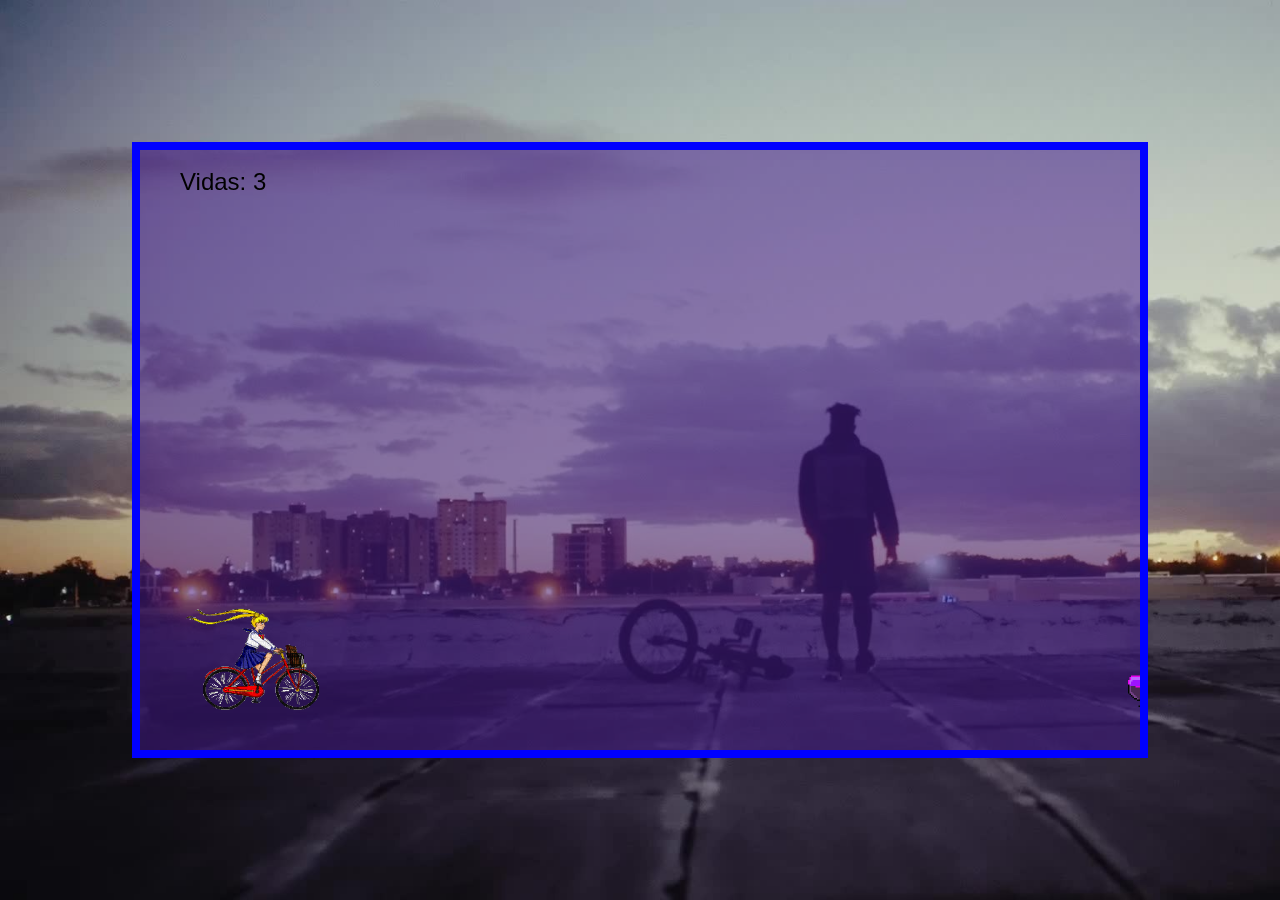
==== game.html @ f4d7eeae "Primer commit" ====
<!DOCTYPE html>
<html lang="en">
<head>
    <meta charset="UTF-8">
    <meta http-equiv="X-UA-Compatible" content="IE=edge">
    <meta name="viewport" content="width=device-width, initial-scale=1.0">
    <title>Pizza Delivery</title>
    <link rel="icon" href="./img/icon.png">
    <link rel="stylesheet" href="./styles/game.css">
</head>
<body>
    <div class="fondoGame">
    <!-- Canvas -->
        <canvas width="1000" height="600" id="canvas"></canvas>
        <script src="./scrips/game.js"></script>
    </div>

</body>
</html>
---- styles/game.css ----
*{
    box-sizing: border-box;
    margin: 0;
    padding: 0;
}
canvas{
    border: 8px solid blue;
    background-color: rgba(68, 25, 144, 0.494);
}

.fondoGame{
    width: 100vw;
    height: 100vh;
    background-image: url("../img/fondo.jfif");
    background-repeat: no-repeat;
    background-size: cover;
    display: flex;
    align-items: center;
    justify-content: center;

}
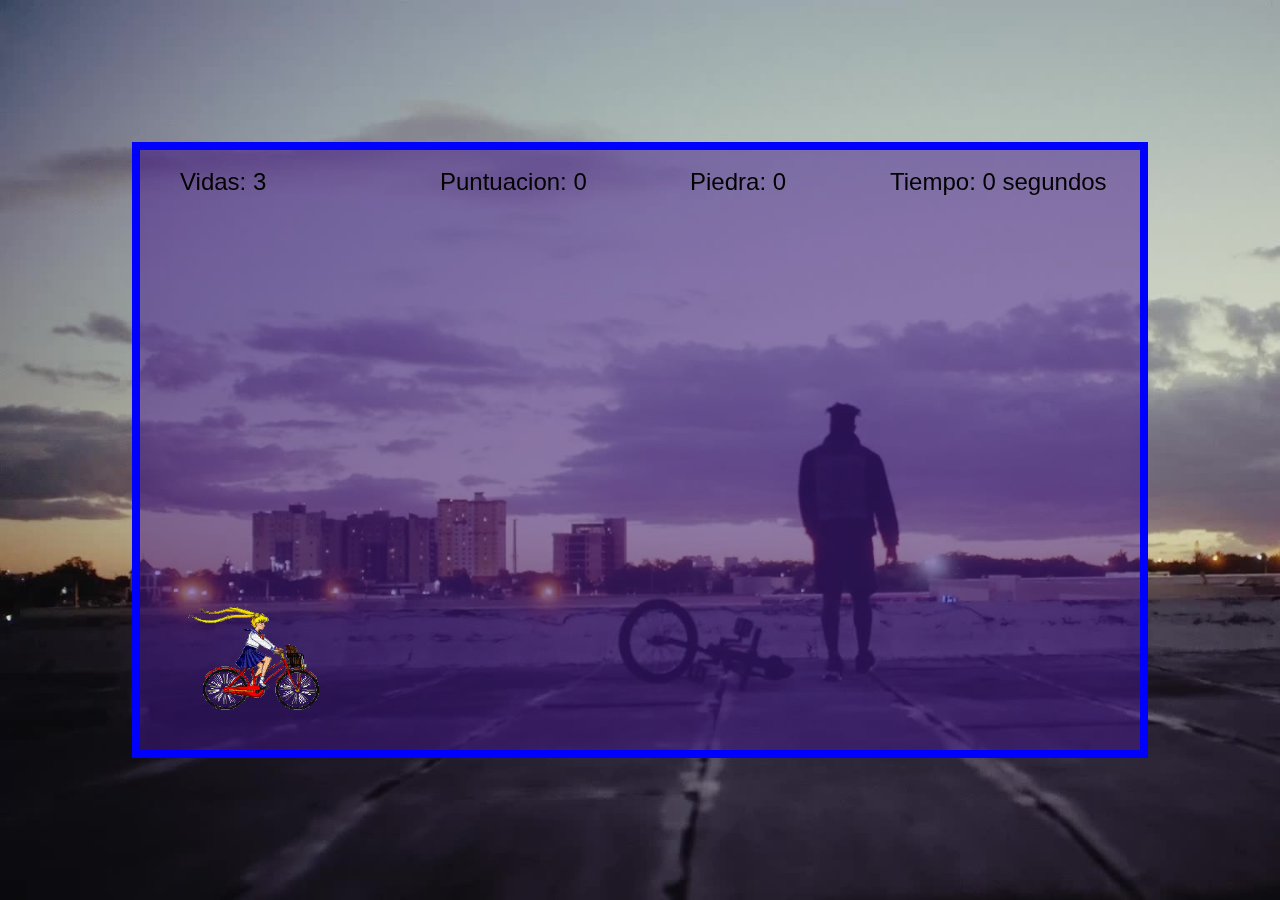
==== commit 9af31478: "funciona todo pero sin fondo}" ====
--- a/game.html
+++ b/game.html
@@ -9,7 +9,9 @@
     <link rel="stylesheet" href="./styles/game.css">
 </head>
 <body>
+    <!-- <audio controls autoplay loop src="./sounds/bike.mp3">audio</audio> -->
     <div class="fondoGame">
+
     <!-- Canvas -->
         <canvas width="1000" height="600" id="canvas"></canvas>
         <script src="./scrips/game.js"></script>
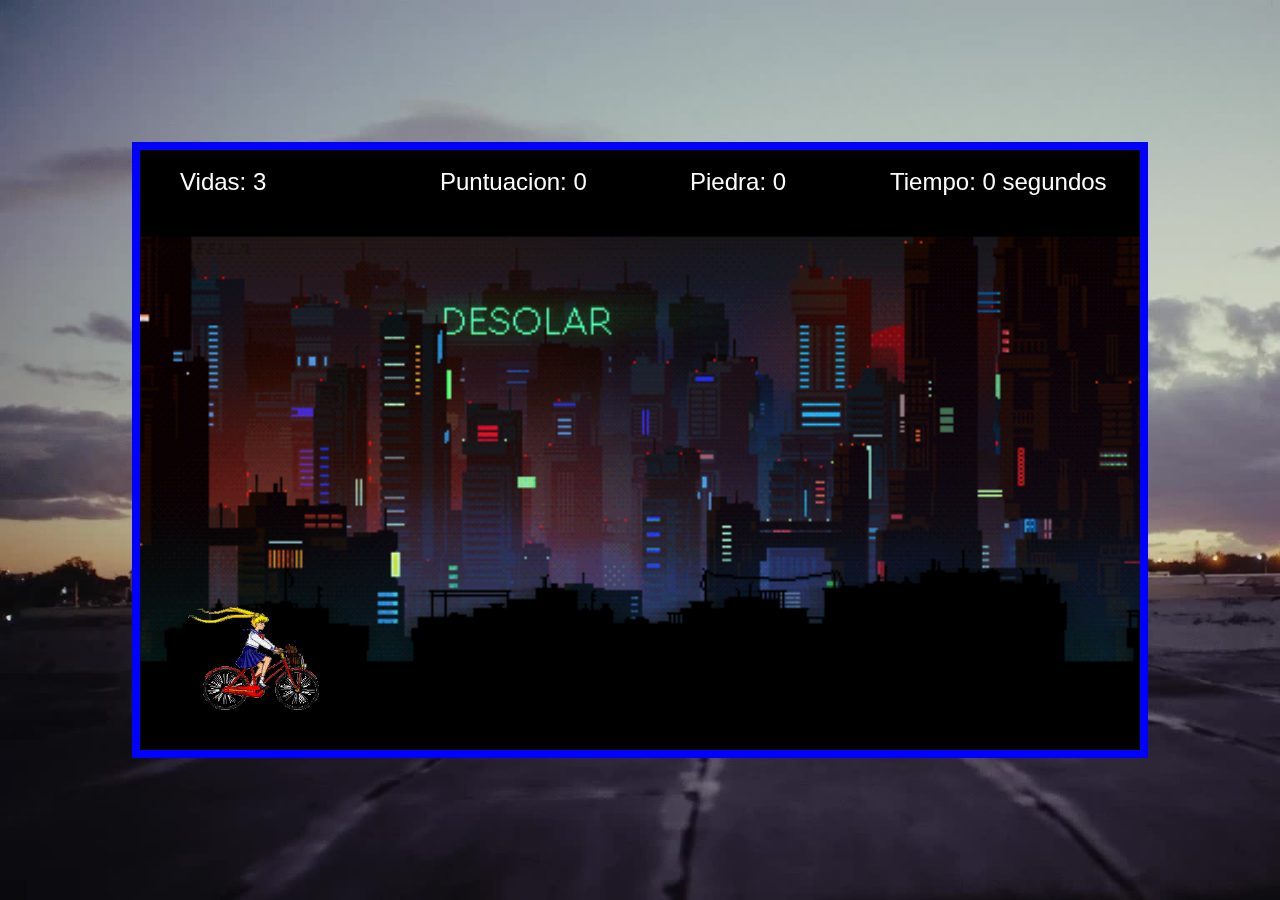
==== commit 204333e5: "hasta modulos de ganar  perder" ====
--- a/game.html
+++ b/game.html
@@ -9,13 +9,20 @@
     <link rel="stylesheet" href="./styles/game.css">
 </head>
 <body>
-    <!-- <audio controls autoplay loop src="./sounds/bike.mp3">audio</audio> -->
+    <!-- <audio controls autoplay loop src="./sounds/1.mp3">audio</audio> -->
     <div class="fondoGame">
 
     <!-- Canvas -->
         <canvas width="1000" height="600" id="canvas"></canvas>
-        <script src="./scrips/game.js"></script>
+       
     </div>
-
+    <!-- modal -->
+    <div class="gameOver noShow1" id="gameOver">
+        <!-- contenido del modal -->
+        <div class="modal-content">
+            <button onclick="iniciarJuego()">Reiniciar</button>
+        </div>
+    </div>
+    <script src="./scrips/game.js"></script>
 </body>
 </html>--- a/styles/game.css
+++ b/styles/game.css
@@ -5,7 +5,11 @@
 }
 canvas{
     border: 8px solid blue;
-    background-color: rgba(68, 25, 144, 0.494);
+    background-image: url("../img/background/1.gif");
+    background-size: cover;
+    background-repeat: no-repeat;
+    position: relative;
+
 }
 
 .fondoGame{
@@ -18,4 +22,35 @@
     align-items: center;
     justify-content: center;
 
+}
+
+.gameOver{
+    width: 100%;
+    background: rgba(0, 0, 0, 0.7);
+    padding: 50px;
+    height: 100vh;
+    position: absolute;
+    z-index: 99;
+    top: 0;
+    left: 0;
+    color: white;
+    display: flex;
+    justify-content: center;
+    align-items: center;
+
+}
+
+button {
+    padding: 25px 50px;
+    background: transparent;
+    border: none;
+    border: 1px solid white;
+    border-radius: 15px;
+    color: white;
+    font-size: 36px;
+    cursor:pointer
+}
+
+.noShow1{
+    display: none;
 }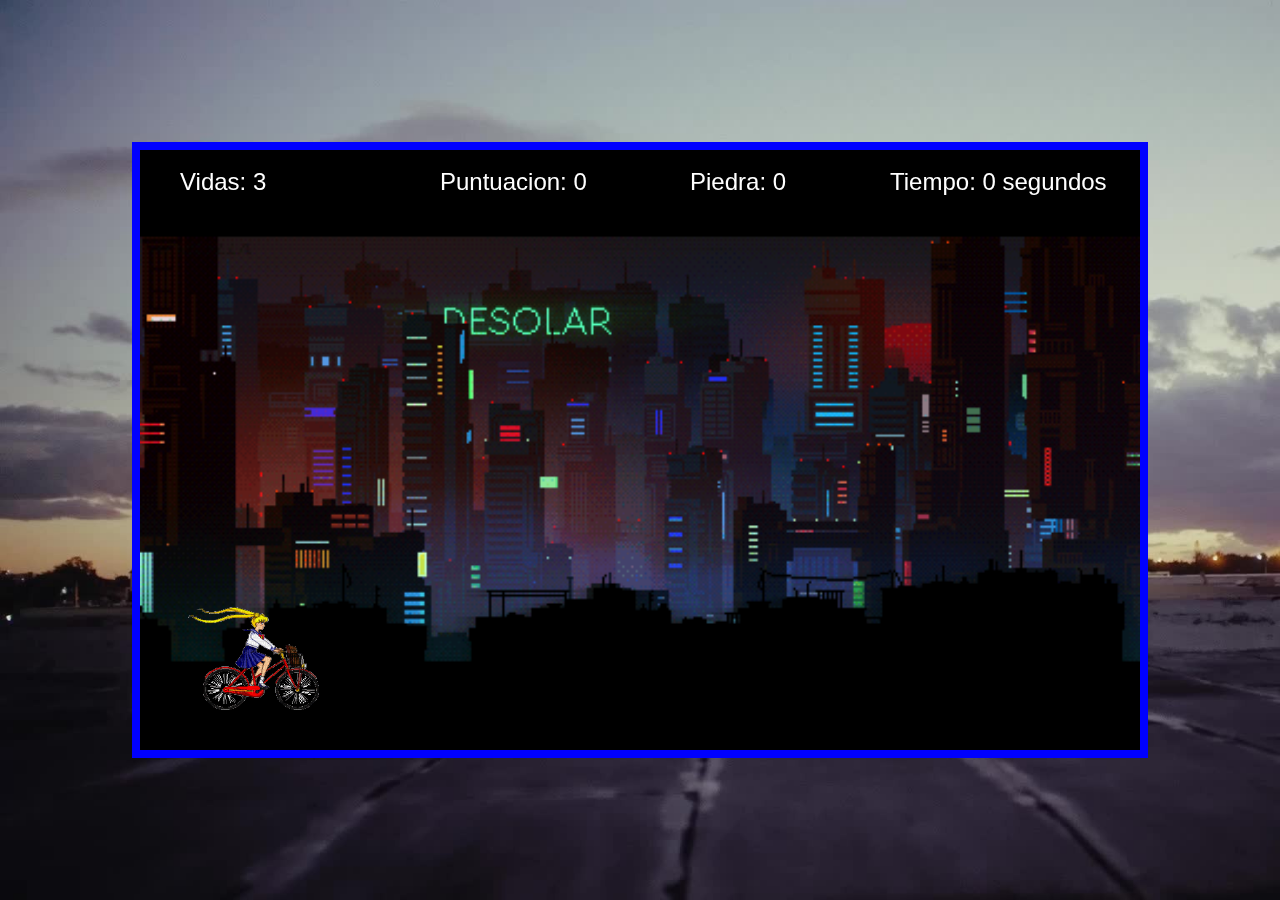
==== commit b286aeeb: "modal ganar y perder" ====
--- a/game.html
+++ b/game.html
@@ -14,15 +14,30 @@
 
     <!-- Canvas -->
         <canvas width="1000" height="600" id="canvas"></canvas>
-       
-    </div>
-    <!-- modal -->
-    <div class="gameOver noShow1" id="gameOver">
+    
+        <!-- modal Game Over-->
+    <div class="gameOver noShow" id="gameOver">
         <!-- contenido del modal -->
         <div class="modal-content">
-            <button onclick="iniciarJuego()">Reiniciar</button>
-        </div>
+            <img class="center" src="./img/gameOver/GAMEOVER.gif" class="columna">
+            <button onclick="iniciarJuego()" class="columna-doble">Reiniciar</button>
+            <button onclick="window.location.href='index.html';" class="columna-doble">.:Menu:.</button>
+        </div>    
     </div>
+
+    <!-- modal Win-->
+    <div class="gameOver noShow" id="win">
+        <!-- contenido del modal -->
+        <div class="modal-content">
+            <img src="./img/win/you-win.gif" class="columna">
+            <button onclick="iniciarJuego()" class="columna-doble">Reiniciar</button>
+            <button onclick="window.location.href='index.html';" class="columna-doble">.:Menu:.</button>
+        </div>    
+    </div>
+
+    </div>
+    
+
     <script src="./scrips/game.js"></script>
 </body>
 </html>--- a/styles/game.css
+++ b/styles/game.css
@@ -1,7 +1,9 @@
+@import url('https://fonts.googleapis.com/css2?family=Press+Start+2P&display=swap');
 *{
     box-sizing: border-box;
     margin: 0;
     padding: 0;
+    font-family: 'Press Start 2P', cursive;
 }
 canvas{
     border: 8px solid blue;
@@ -25,10 +27,12 @@
 }
 
 .gameOver{
-    width: 100%;
+    width: 54%;
+    margin-left: 23%;
+    margin-top: 8%;
     background: rgba(0, 0, 0, 0.7);
     padding: 50px;
-    height: 100vh;
+    height: 67vh;
     position: absolute;
     z-index: 99;
     top: 0;
@@ -44,13 +48,33 @@
     padding: 25px 50px;
     background: transparent;
     border: none;
+    margin: 30px;
     border: 1px solid white;
-    border-radius: 15px;
+    border-radius: 90px;
     color: white;
-    font-size: 36px;
+    font-size: 30px;
     cursor:pointer
 }
 
-.noShow1{
+.noShow{
     display: none;
-}+}
+
+.columna{
+    display: flex;
+    flex-direction: column;
+    justify-content: center;
+}
+
+.columna-doble{
+    display: flex;
+    flex-direction: row;
+    justify-content: center;
+    align-items: center;
+}
+
+.center{
+    display: flex;
+    justify-content: center;
+    align-items: center;
+}
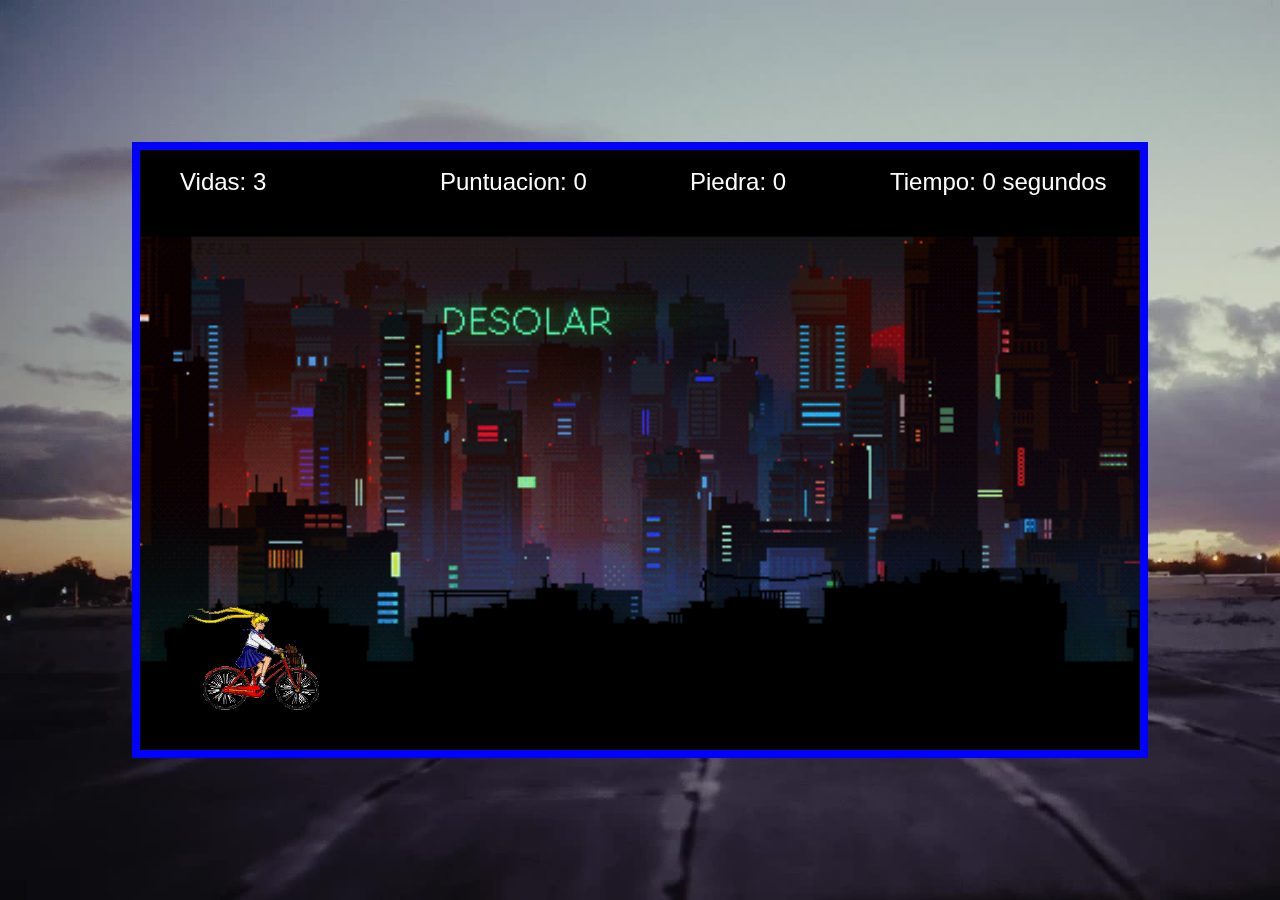
==== commit 89f0c706: "modal ganar y perder centrados" ====
--- a/game.html
+++ b/game.html
@@ -18,20 +18,20 @@
         <!-- modal Game Over-->
     <div class="gameOver noShow" id="gameOver">
         <!-- contenido del modal -->
-        <div class="modal-content">
+        <div class="modal-content center">
             <img class="center" src="./img/gameOver/GAMEOVER.gif" class="columna">
             <button onclick="iniciarJuego()" class="columna-doble">Reiniciar</button>
-            <button onclick="window.location.href='index.html';" class="columna-doble">.:Menu:.</button>
+            <button onclick="window.location.href='index.html';" class="columna-doble">Menu</button>
         </div>    
     </div>
 
     <!-- modal Win-->
     <div class="gameOver noShow" id="win">
         <!-- contenido del modal -->
-        <div class="modal-content">
+        <div class="modal-content center">
             <img src="./img/win/you-win.gif" class="columna">
             <button onclick="iniciarJuego()" class="columna-doble">Reiniciar</button>
-            <button onclick="window.location.href='index.html';" class="columna-doble">.:Menu:.</button>
+            <button onclick="window.location.href='index.html';" class="columna-doble">Menu</button>
         </div>    
     </div>
 
--- a/styles/game.css
+++ b/styles/game.css
@@ -63,6 +63,7 @@
 .columna{
     display: flex;
     flex-direction: column;
+    align-items: center;
     justify-content: center;
 }
 
@@ -78,3 +79,9 @@
     justify-content: center;
     align-items: center;
 }
+
+.modal-content{
+    flex-direction: column;
+    width: 100%;
+    display: flex;
+}
